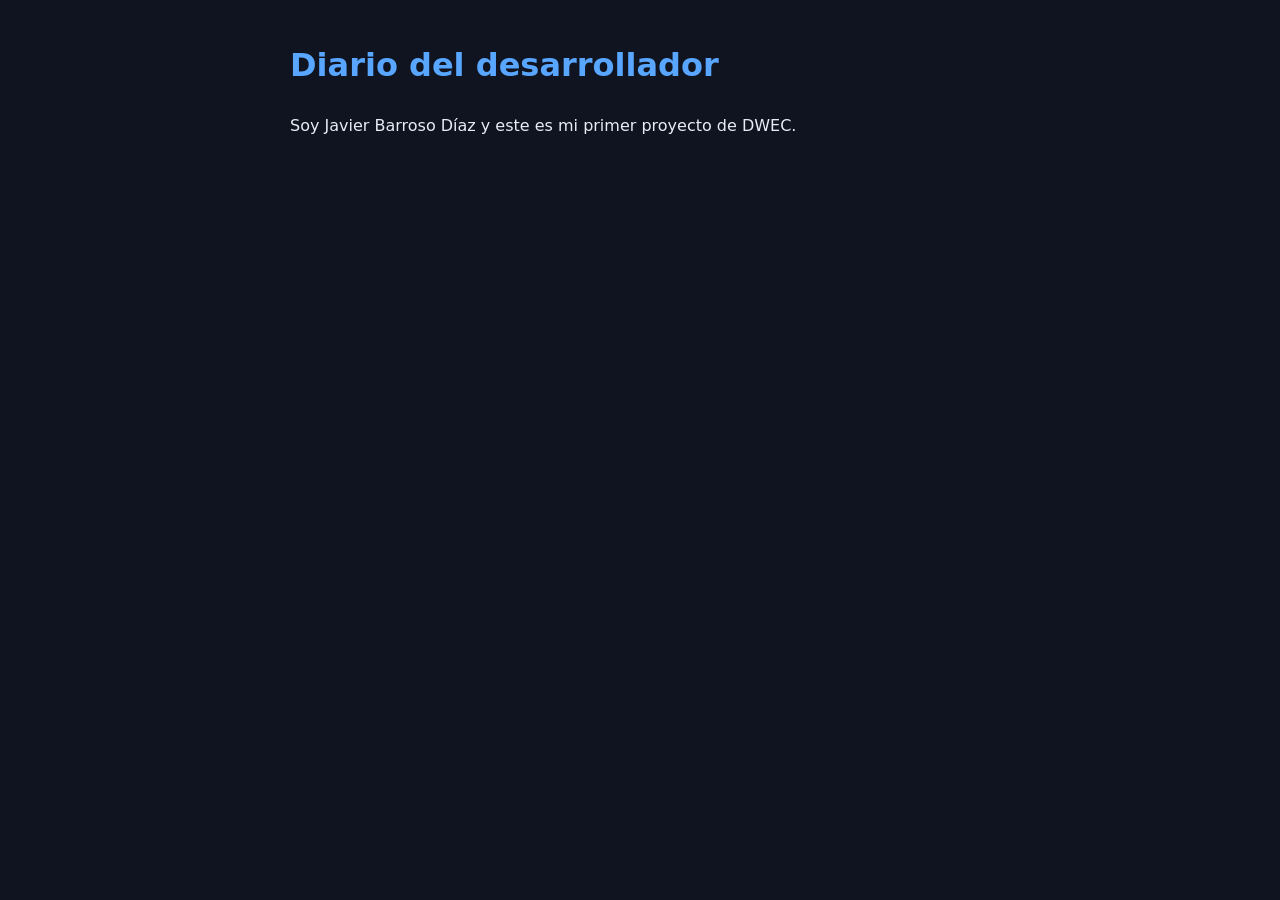
==== index.html @ b263ee7a "Primer cambio de estilos" ====
<!DOCTYPE html>
<html lang="es">
<head>
    <meta charset="UTF-8">
    <meta name="viewport" content="width=device-width, initial-scale=1.0">
    <title>Diario del desarrollador</title>
    <link rel="stylesheet" href="estilos.css">
</head>
<body>
    <h1 id="titulo">Diario del desarrollador</h1>

    <p>Soy Javier Barroso Díaz y este es mi primer proyecto de DWEC.</p>

    <script src="app.js"></script>
</body>
</html>
---- estilos.css ----
body {
    font-family: "Segoe UI", system-ui, sans-serif;
    background-color: #0f1420;
    color: #e8ecf4;
    max-width: 700px;
    margin: 40px auto;
    padding: 0 20px;
    line-height: 1.6;
}

h1 {
    color: #58a6ff;
}
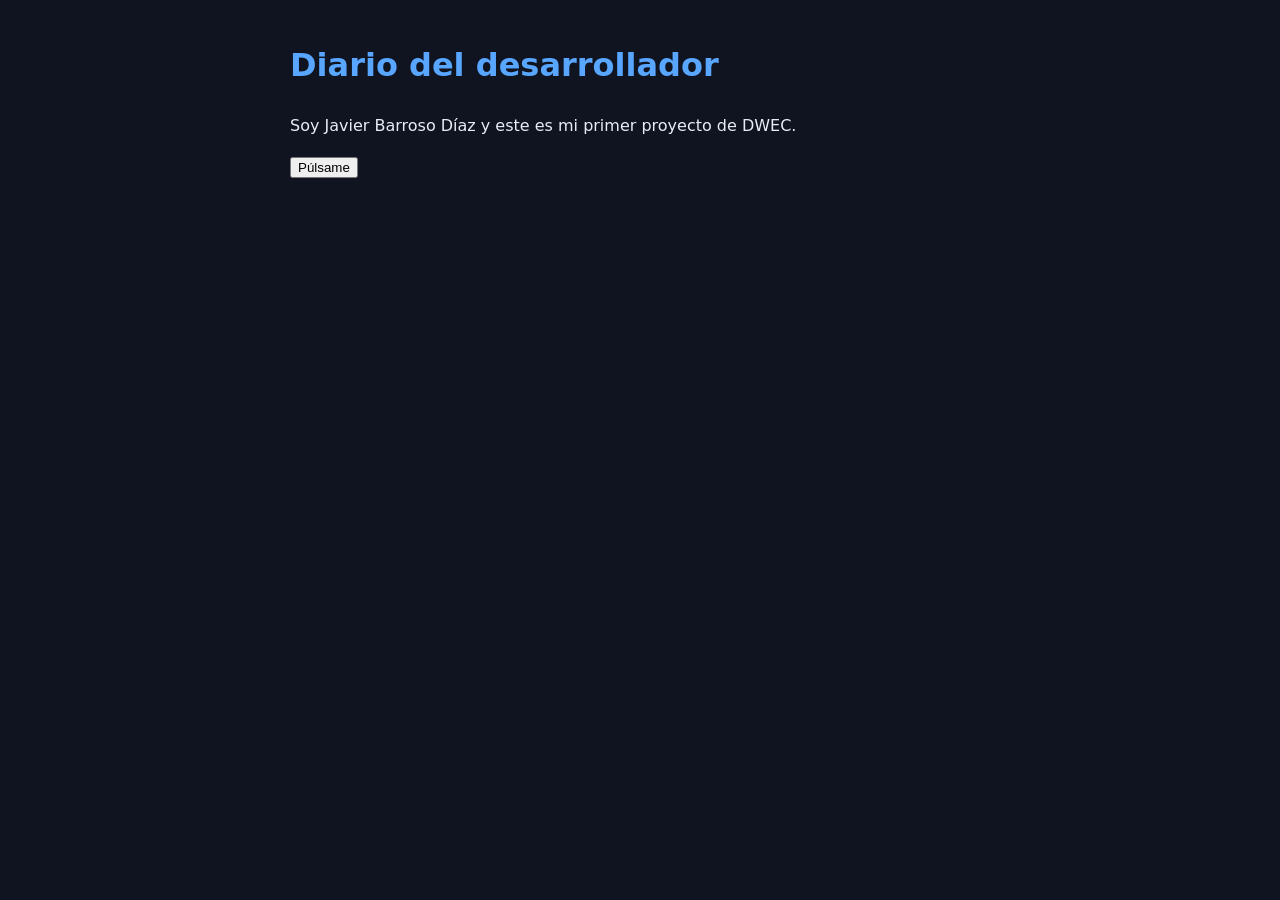
==== commit b0e1e9d9: "Añadir botón HTML" ====
--- a/index.html
+++ b/index.html
@@ -11,6 +11,8 @@
 
     <p>Soy Javier Barroso Díaz y este es mi primer proyecto de DWEC.</p>
 
+    <button id="boton">Púlsame</button>
+
     <script src="app.js"></script>
 </body>
 </html>
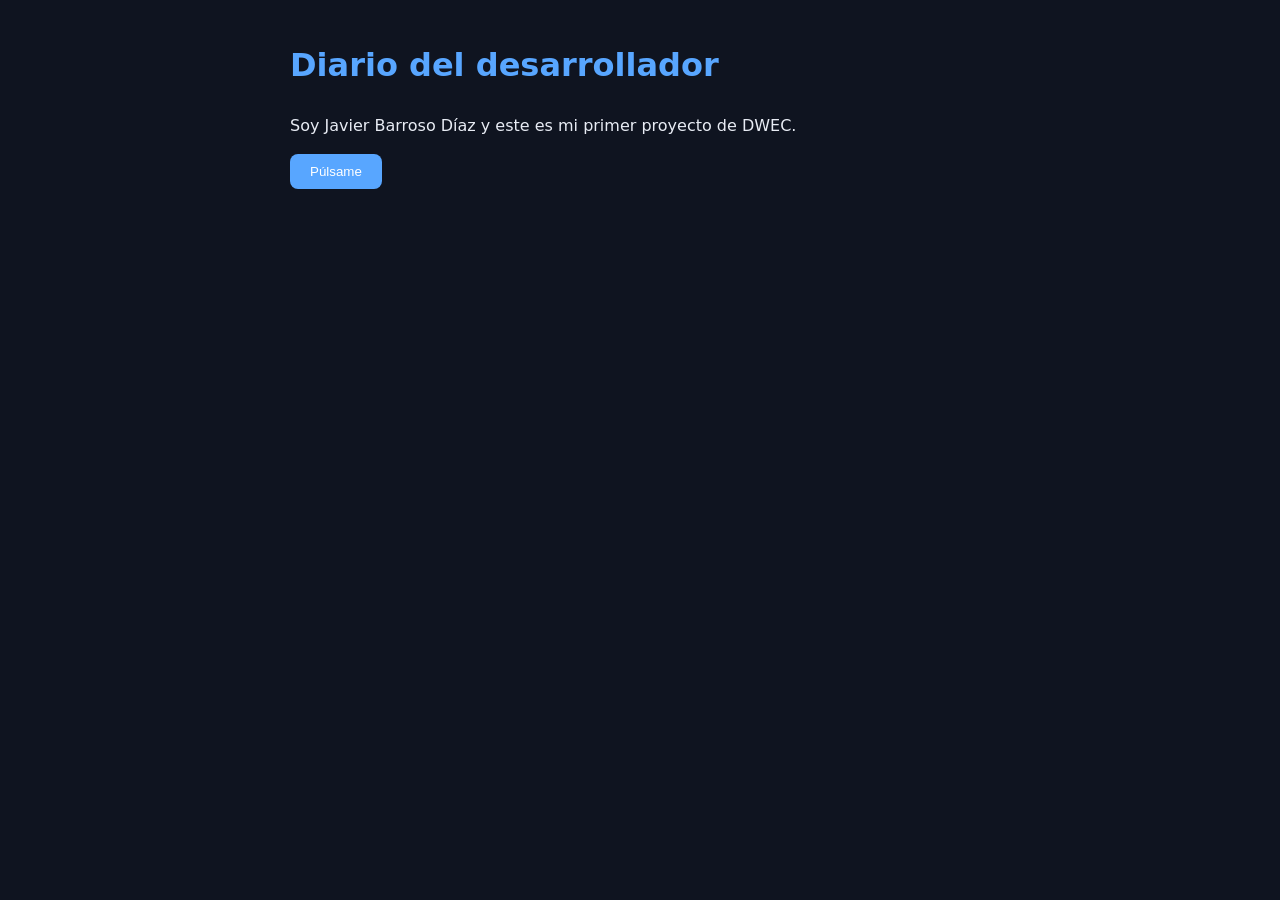
==== commit 2fa3d835: "Añadir contador al botón" ====
--- a/index.html
+++ b/index.html
@@ -13,6 +13,8 @@
 
     <button id="boton">Púlsame</button>
 
+    <p id="aviso"></p>
+
     <script src="app.js"></script>
 </body>
 </html>
--- a/estilos.css
+++ b/estilos.css
@@ -10,4 +10,16 @@
 
 h1 {
     color: #58a6ff;
+}
+#boton {
+    background-color: #58a6ff;
+    color: white;
+    padding: 10px 20px;
+    border: none;
+    border-radius: 8px;
+    cursor: pointer;
+}
+
+#boton:hover {
+    background-color: #357abd;
 }
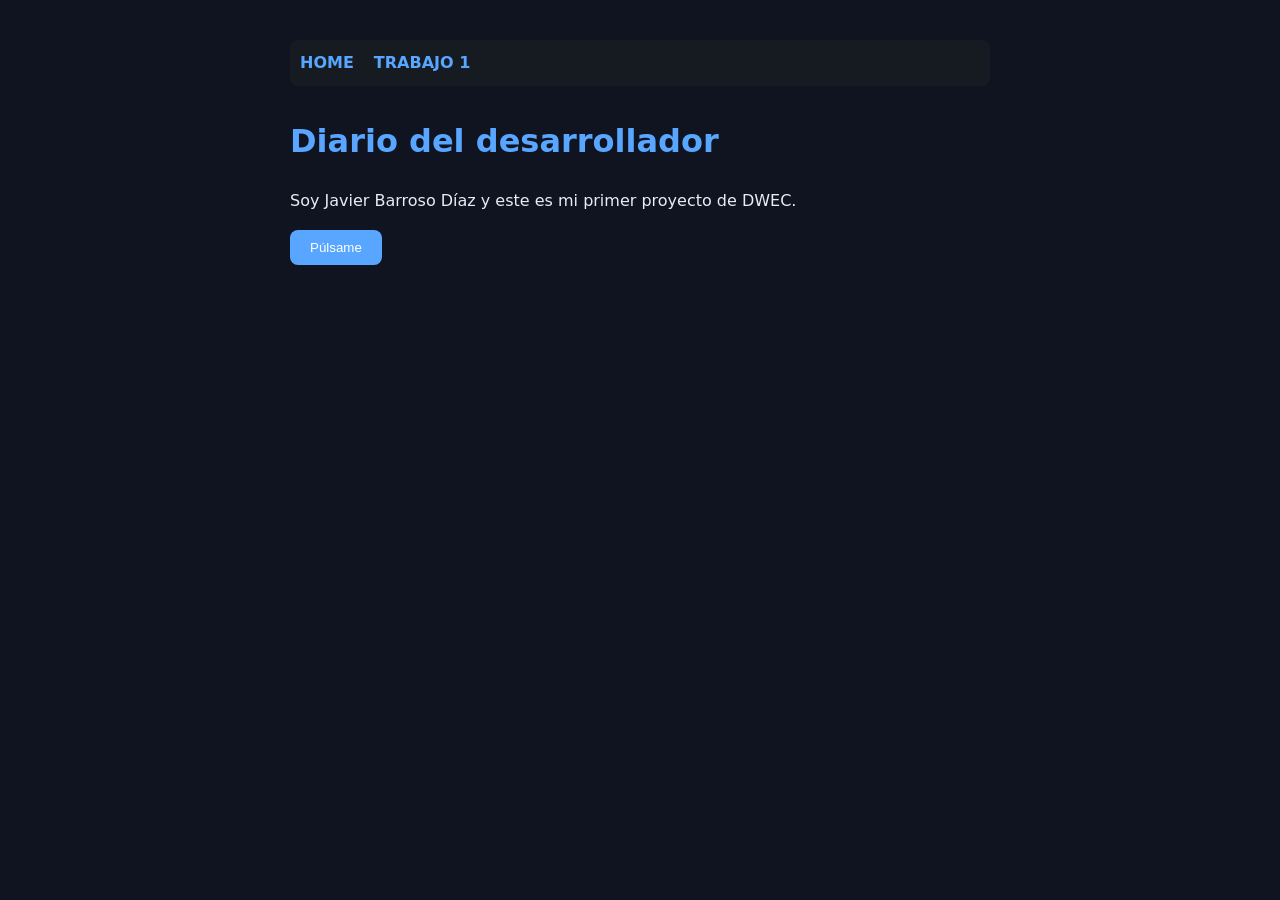
==== commit f107139e: "Estilizar menú de navegación" ====
--- a/index.html
+++ b/index.html
@@ -7,6 +7,14 @@
     <link rel="stylesheet" href="estilos.css">
 </head>
 <body>
+
+    <nav id="menu">
+    <ul>
+        <li><a href="index.html">HOME</a></li>
+        <li><a href="trabajo1.html">TRABAJO 1</a></li>
+    </ul>
+</nav>
+
     <h1 id="titulo">Diario del desarrollador</h1>
 
     <p>Soy Javier Barroso Díaz y este es mi primer proyecto de DWEC.</p>
--- a/estilos.css
+++ b/estilos.css
@@ -22,4 +22,28 @@
 
 #boton:hover {
     background-color: #357abd;
+}
+#menu {
+    background-color: #161b22;
+    padding: 10px;
+    border-radius: 8px;
+    margin-bottom: 30px;
+}
+
+#menu ul {
+    list-style: none;
+    display: flex;
+    gap: 20px;
+    margin: 0;
+    padding: 0;
+}
+
+#menu a {
+    color: #58a6ff;
+    text-decoration: none;
+    font-weight: bold;
+}
+
+#menu a:hover {
+    color: white;
 }
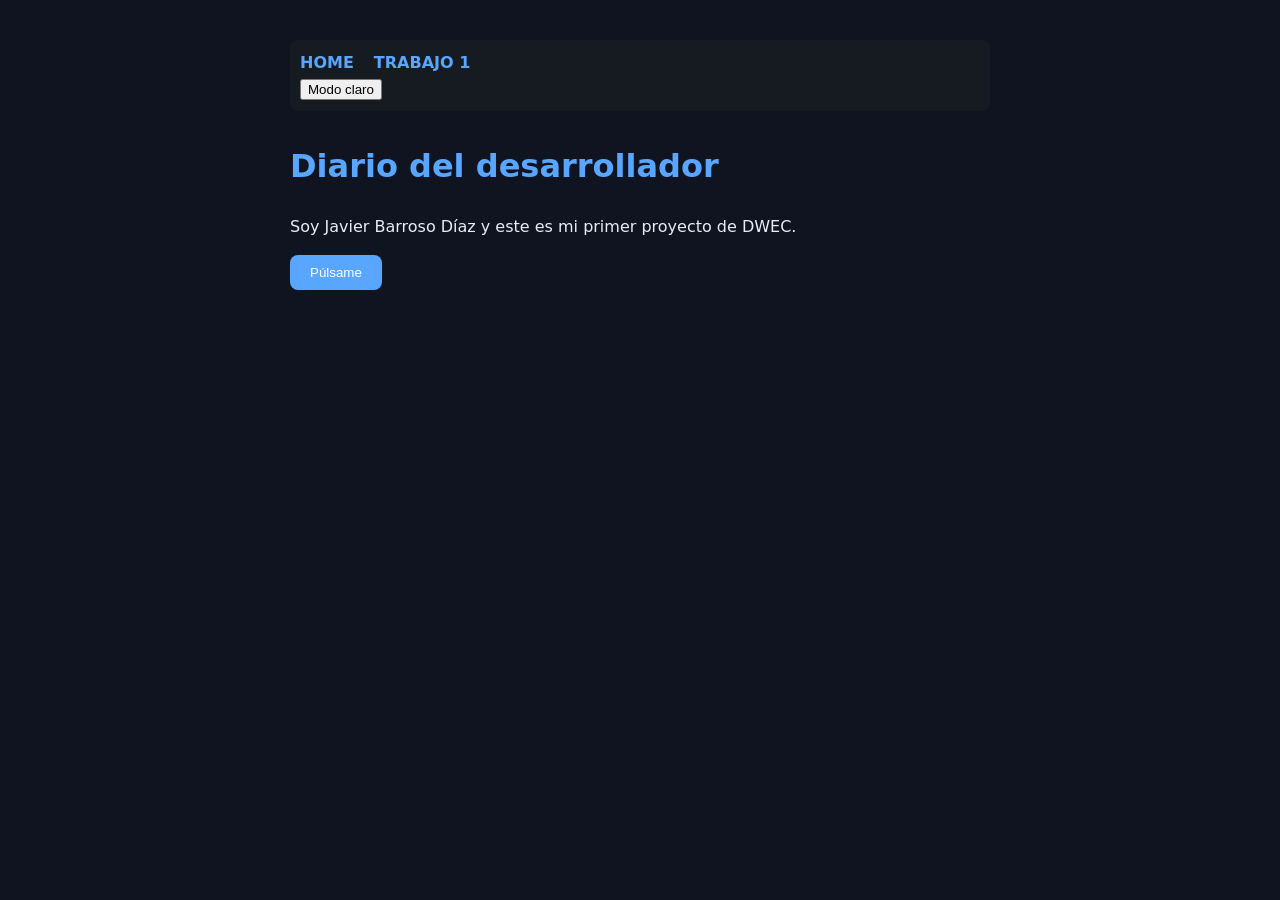
==== commit c8fed4ea: "Añadir modo noche" ====
--- a/index.html
+++ b/index.html
@@ -13,6 +13,9 @@
         <li><a href="index.html">HOME</a></li>
         <li><a href="trabajo1.html">TRABAJO 1</a></li>
     </ul>
+
+    <button id="modonoche">Modo claro</button>
+    
 </nav>
 
     <h1 id="titulo">Diario del desarrollador</h1>
--- a/estilos.css
+++ b/estilos.css
@@ -46,4 +46,17 @@
 
 #menu a:hover {
     color: white;
+}
+/* Estilos para el modo claro */
+body.tema-claro {
+    background-color: #f5f5f5;
+    color: #222;
+}
+
+body.tema-claro #menu {
+    background-color: #dddddd;
+}
+
+body.tema-claro #menu a {
+    color: #222;
 }
